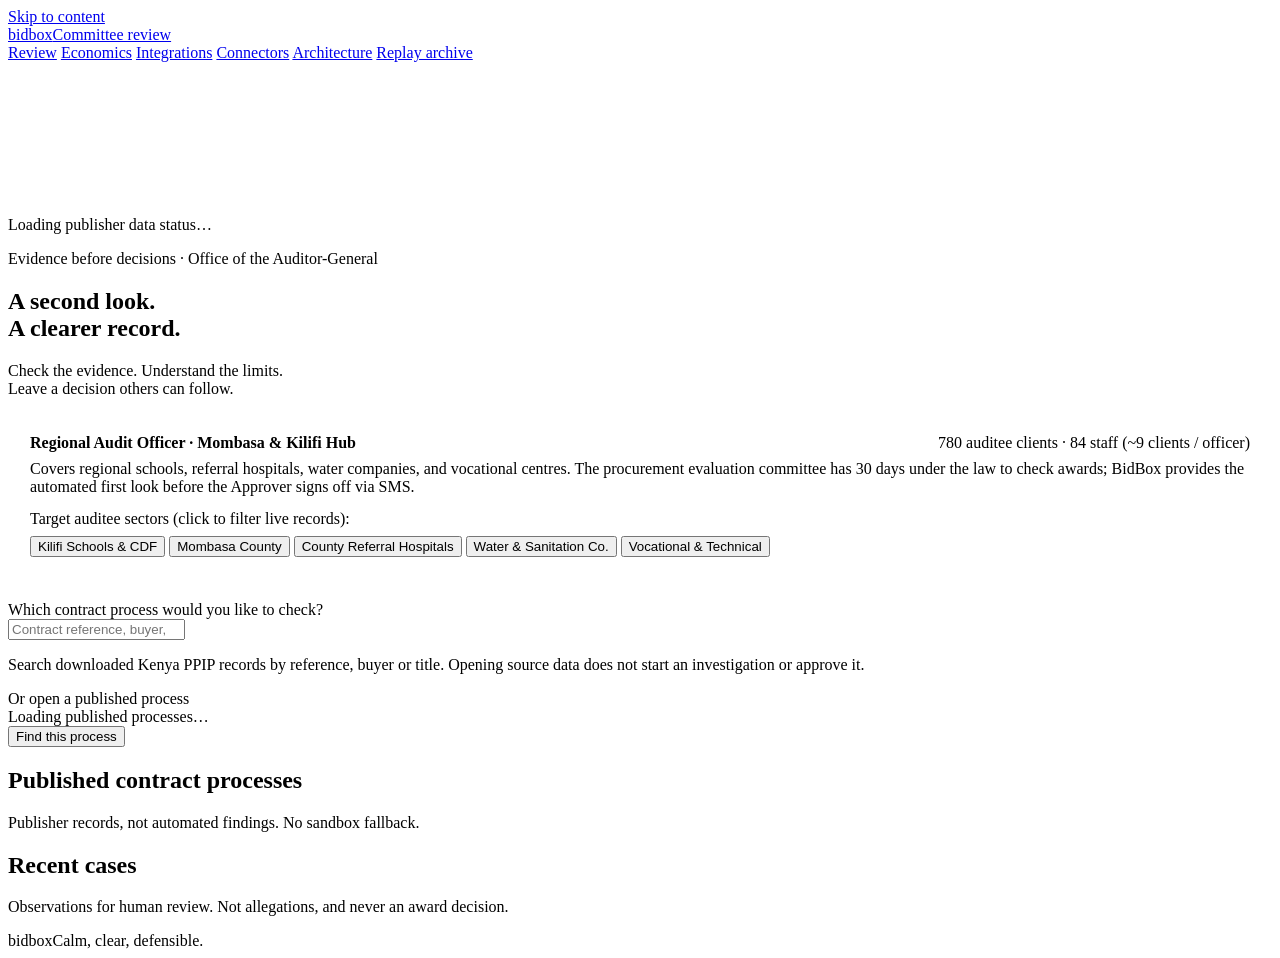
==== apps/web/public/index.html @ c2da8c53 "feat: plain-language record view with OCDS glossary and raw record Co-Authored-By: Devin AI <1582432" ====
<!doctype html>
<html lang="en">
<head>
  <meta charset="utf-8">
  <meta name="viewport" content="width=device-width, initial-scale=1">
  <meta name="theme-color" content="#03195b">
  <title>BidBox · Committee review</title>
  <link rel="stylesheet" href="/style.css">
  <script src="/strings.js" defer></script>
  <script src="/app.js" defer></script>
</head>
<body>
  <a class="skip-link" href="#main">Skip to content</a>
  <header class="site-header">
    <div class="header-inner">
      <a class="brand" href="#ask" aria-label="BidBox home"><span class="brand-mark" aria-hidden="true"><i></i><i></i><i></i></span><span>bidbox<span class="brand-caption">Committee review</span></span></a>
      <nav id="main-nav" aria-label="Main navigation">
        <a href="#ask" data-nav="ask">Review</a>
        <a href="#economics" data-nav="economics">Economics</a>
        <a href="#integrations" data-nav="integrations">Integrations</a>
        <a href="/connectors">Connectors</a>
        <a href="#architecture" data-nav="architecture">Architecture</a>
        <a href="#history" data-nav="history">Replay archive</a>
      </nav>
      <span id="approval-header" class="header-note" hidden>Independent review</span>
    </div>
  </header>
  <div class="workspace-banner" aria-hidden="true"><canvas id="dither-canvas" data-seed="7" data-h="180"></canvas></div>
  <main id="main" class="page" tabindex="-1">
    <div id="data-status" class="data-status" role="status" aria-live="polite">Loading publisher data status…</div>
    <div id="page-notice" class="notice" role="status" aria-live="polite" hidden></div>
    <section id="ask-screen" data-screen="ask" aria-labelledby="ask-title">
      <div class="intro">
        <p class="eyebrow">Evidence before decisions · Office of the Auditor-General</p>
        <h1 id="ask-title">A second look.<br>A clearer record.</h1>
        <p class="intro-copy">Check the evidence. Understand the limits.<br>Leave a decision others can follow.</p>
      </div>

      <div class="card regional-card" style="margin-bottom: 24px; padding: 20px 22px; border-left: 3px solid var(--accent);">
        <div style="display:flex; justify-content:space-between; align-items:center; flex-wrap:wrap; gap:8px; margin-bottom:8px;">
          <strong>Regional Audit Officer · Mombasa &amp; Kilifi Hub</strong>
          <span class="status-chip ok">780 auditee clients · 84 staff (~9 clients / officer)</span>
        </div>
        <p class="helper" style="margin: 4px 0 14px;">Covers regional schools, referral hospitals, water companies, and vocational centres. The procurement evaluation committee has 30 days under the law to check awards; BidBox provides the automated first look before the Approver signs off via SMS.</p>
        <div class="examples-label" style="margin: 0 0 8px;">Target auditee sectors (click to filter live records):</div>
        <div id="sector-chips" class="example-chips" style="margin-bottom: 0;">
          <button type="button" class="example-chip sector-btn" data-q="Kilifi">Kilifi Schools &amp; CDF</button>
          <button type="button" class="example-chip sector-btn" data-q="Mombasa">Mombasa County</button>
          <button type="button" class="example-chip sector-btn" data-q="Hospital">County Referral Hospitals</button>
          <button type="button" class="example-chip sector-btn" data-q="Water">Water &amp; Sanitation Co.</button>
          <button type="button" class="example-chip sector-btn" data-q="Vocational">Vocational &amp; Technical</button>
        </div>
      </div>
      <form id="ask-form" class="card ask-card">
        <label for="award-query">Which contract process would you like to check?</label>
        <div class="query-wrap"><span data-icon="search" aria-hidden="true"></span><input id="award-query" type="search" placeholder="Contract reference, buyer, or title" autocomplete="off" maxlength="240" required aria-describedby="ask-help"></div>
        <p id="ask-help" class="helper">Search downloaded Kenya PPIP records by reference, buyer or title. Opening source data does not start an investigation or approve it.</p>
        <div class="examples-label">Or open a published process</div>
        <div id="examples" class="example-chips" aria-label="Published process examples"><span class="muted">Loading published processes…</span></div>
        <button id="ask-submit" class="button primary full-width" type="submit">Find this process <span data-icon="arrow-right" aria-hidden="true"></span></button>
        <p id="search-feedback" class="helper" role="status" aria-live="polite"></p>
      </form>
      <section class="recent-section" aria-labelledby="published-title"><h2 id="published-title">Published contract processes</h2><div id="live-results" class="review-list" aria-live="polite"></div><p class="helper">Publisher records, not automated findings. No sandbox fallback.</p></section>
      <section class="recent-section" aria-labelledby="cases-title"><h2 id="cases-title">Recent cases</h2><div id="cases" class="review-list" aria-live="polite"></div></section>
      <div class="principle-note"><span data-icon="shield" aria-hidden="true"></span><p>Observations for human review. Not allegations, and never an award decision.</p></div>
    </section>

    <section id="history-screen" data-screen="history" hidden aria-labelledby="recent-title">
      <p class="eyebrow">Separate replay archive</p><h1 id="recent-title">Recorded reviews</h1>
      <p class="intro-copy">REPLAY — not live. Archived investigations never start from live intake.</p>
      <div id="ask-badges" class="badge-row" hidden></div>
      <div id="runs" class="review-list" aria-live="polite"></div>
      <button id="show-more" class="text-button" type="button" hidden>Show more reviews</button>
    </section>

    <section id="process-screen" data-screen="process" hidden aria-labelledby="process-title">
      <a class="back-link" href="#ask"><span data-icon="arrow-left" aria-hidden="true"></span> Published processes</a>
      <div id="process-badges" class="badge-row"></div>
      <p class="eyebrow">Contract process · publisher evidence</p>
      <h1 id="process-title">Opening source record…</h1>
      <p id="process-reference" class="helper"></p>
      <div id="process-context" class="card table-card"></div>
      <section class="report-section"><h2>Published awards</h2><div id="process-awards" class="findings-stack"></div></section>
      <section class="report-section"><h2>Source and limits</h2><div id="process-source" class="card table-card"></div></section>
      <p class="helper">This is source data, not an automated finding or approval. Observations need human review; no award decision is made.</p>
    </section>

    <section id="record-screen" data-screen="record" hidden aria-labelledby="record-title">
      <div class="page-heading"><div id="record-badges" class="badges"></div><h1 id="record-title">Contract record</h1><p id="record-reference" class="subtitle"></p></div>
      <div id="record-fields" class="card table-card"></div>
      <details class="card raw-ocds"><summary>Raw OCDS</summary><pre id="record-raw"></pre></details>
    </section>
    <section id="review-screen" data-screen="review" hidden aria-labelledby="review-title">
      <a class="back-link" href="#ask"><span data-icon="arrow-left" aria-hidden="true"></span> All reviews</a>
      <div id="review-badges" class="badge-row"></div>
      <p class="eyebrow">Review progress</p>
      <h1 id="review-title">Loading review…</h1>
      <p id="review-subtitle" class="intro-copy"></p>
      <div id="review-contract"></div>
      <div id="run-warning" class="notice review-notice" hidden></div>
      <section class="card timeline-card" aria-labelledby="timeline-title">
        <div class="section-heading"><h2 id="timeline-title">The work, step by step</h2><span id="connection-status" class="connection-status" role="status"></span></div>
        <ol id="timeline" class="timeline"></ol>
        <details class="tool-details"><summary><span data-icon="code" aria-hidden="true"></span> View tool log <span id="log-count" class="muted"></span></summary><div id="tool-log"></div></details>
      </section>
      <div id="run-next" class="next-action"></div>
      <div id="run-downloads" class="download-actions"></div>
      <p id="run-context" class="helper"></p>
    </section>

    <section id="approval-screen" data-screen="approval" hidden aria-labelledby="approval-title">
      <a id="approval-back" class="back-link" href="#ask"><span data-icon="arrow-left" aria-hidden="true"></span> Review details</a>
      <div id="approval-badges" class="badge-row"></div>
      <p class="eyebrow">Independent committee review</p>
      <h1 id="approval-title">Your decision.<br>The evidence in front of you.</h1>
      <p class="intro-copy approval-intro">Decide whether this review can become an investigation file. No award decision is made or implied.</p>
      <article class="card approval-card">
        <div id="approval-context"></div>
        <section class="approval-section" aria-labelledby="approval-evidence-title"><h2 id="approval-evidence-title">What needs a second look</h2><div id="approval-evidence"></div></section>
        <section class="approval-section" aria-labelledby="approval-limits-title"><h2 id="approval-limits-title">What limits this review</h2><div id="approval-limits"></div></section>
        <div id="approval-state" role="status" aria-live="polite"></div>
        <form id="approval-form" hidden>
          <div class="approval-section">
            <h2>Your sign-off</h2>
            <p id="requester-context" class="helper"></p>
            <div class="form-grid"><div><label for="approver-name">Your full name</label><input id="approver-name" autocomplete="name" maxlength="120" required></div><div><label for="approver-role">Your committee role</label><input id="approver-role" autocomplete="organization-title" maxlength="120" required></div></div>
            <label for="reason">Brief reason for your decision</label>
            <textarea id="reason" rows="2" maxlength="1000" placeholder="What did you check, and why is this your decision?" required></textarea>
            <label class="checkbox-label"><input id="independent-reviewer" type="checkbox" required><span>I am a different person from the requester.</span></label>
            <p class="helper identity-note">This service records your name and role; it does not authenticate your identity.</p>
            <div class="decision-buttons"><button id="approve" class="button primary" type="submit" value="approve">Approve <span data-icon="check" aria-hidden="true"></span></button><button id="reject" class="button secondary" type="submit" value="reject">Reject</button></div>
          </div>
        </form>
        <div id="decision-confirm" class="approval-section confirm-panel" hidden>
          <h2 id="confirm-title" tabindex="-1">Confirm your decision</h2>
          <p id="confirm-copy"></p><dl id="confirm-details" class="compact-details"></dl>
          <p class="helper">Your name, role and reason will be added to the audit trail. This cannot be silently changed.</p>
          <div class="decision-buttons"><button id="confirm-decision" class="button primary" type="button">Confirm approval</button><button id="edit-decision" class="button secondary" type="button">Go back</button></div>
        </div>
        <p id="decision-error" class="form-error" role="alert" hidden></p>
      </article>
      <p class="helper approval-footer">Approval authorizes file creation, not the accuracy of every observation. Verify the sources and limits before signing.</p>
    </section>

    <section id="report-screen" data-screen="report" hidden aria-labelledby="report-title">
      <a id="report-back" class="back-link" href="#ask"><span data-icon="arrow-left" aria-hidden="true"></span> Review progress</a>
      <div id="report-badges" class="badge-row"></div>
      <p id="report-eyebrow" class="eyebrow">Evidence for committee review</p>
      <h1 id="report-title">Loading evidence…</h1>
      <p id="report-subtitle" class="intro-copy"></p>
      <div id="report-contract"></div>
      <section class="report-section" aria-labelledby="findings-title"><div class="section-heading"><h2 id="findings-title">What was found</h2><span id="findings-count" class="quiet-label"></span></div><div id="findings" class="findings-stack"></div></section>
      <section class="report-section" aria-labelledby="limitations-title"><h2 id="limitations-title">What limits these results</h2><div id="limitations" class="card limitations-card"></div></section>
      <details id="dropped-details" class="card dropped-details"><summary>What the reviewer left out <span id="dropped-count" class="muted"></span></summary><div id="dropped"></div></details>
      <section class="report-section" aria-labelledby="signoff-title"><h2 id="signoff-title">Who signed off</h2><div id="signoff" class="card signoff-card"></div></section>
      <div id="report-action" class="next-action"></div>
      <div class="principle-note"><span data-icon="shield" aria-hidden="true"></span><p>Prepared for committee decision. No award decision is made or implied.</p></div>
    </section>

    <section id="economics-screen" data-screen="economics" hidden aria-labelledby="economics-title">
      <p class="eyebrow">Cost transparency</p><h1 id="economics-title">Know what the review costs.</h1><p class="intro-copy">Provider-reported usage. Clearly entered list prices.<br>No estimates dressed up as facts.</p>
      <div id="economics-select"></div>
      <div id="economics-content" hidden><div id="economics-badges" class="badge-row"></div><p id="economics-run" class="helper"></p><section class="card table-card"><h2>Configured list prices</h2><div id="pricing-table"></div></section><section class="card table-card"><h2>This recorded review</h2><div id="cost-table"></div></section><details class="card usage-details"><summary>Usage for each model attempt</summary><div id="usage-table"></div></details><div id="economics-notes" class="helper"></div></div>
    </section>

    <section id="integrations-screen" data-screen="integrations" hidden aria-labelledby="integrations-title">
      <p class="eyebrow">Connections & capabilities</p><h1 id="integrations-title">What’s connected.<br>What’s still planned.</h1><p class="intro-copy">A clear boundary between working local tools and features that are not available yet.</p><div id="integrations" class="card integration-card"><span class="spinner" aria-hidden="true"></span> Loading configuration</div>
    </section>
    <section id="architecture-screen" data-screen="architecture" hidden aria-labelledby="architecture-title">
      <p class="eyebrow">Registry and audit evidence</p><h1 id="architecture-title">How the system works.</h1>
      <p class="intro-copy">Architecture is generated from installed connectors. Sequences show recorded events, not a suggested workflow.</p>
      <h2>Current architecture</h2><div id="architecture-diagram" class="diagram" tabindex="0" aria-label="Architecture diagram, scroll to explore"></div>
      <label for="sequence-run">Recorded run</label><select id="sequence-run"><option value="">Choose a run</option></select>
      <div id="sequence-diagram" class="diagram" tabindex="0" aria-label="Run sequence diagram, scroll to explore"></div>
    </section>
    <footer class="page-footer"><span>bidbox</span><span>Calm, clear, defensible.</span></footer>
  </main>
  <aside id="run-counter" class="run-counter" aria-label="Recorded tokens and list-price cost" hidden><span class="counter-label">Recorded usage</span><div><span id="counter-tokens">Not reported</span><span class="counter-divider" aria-hidden="true"></span><span id="counter-cost">Not configured</span></div><a id="counter-link" href="#economics">Cost details <span data-icon="arrow-up-right" aria-hidden="true"></span></a></aside>
</body>
</html>
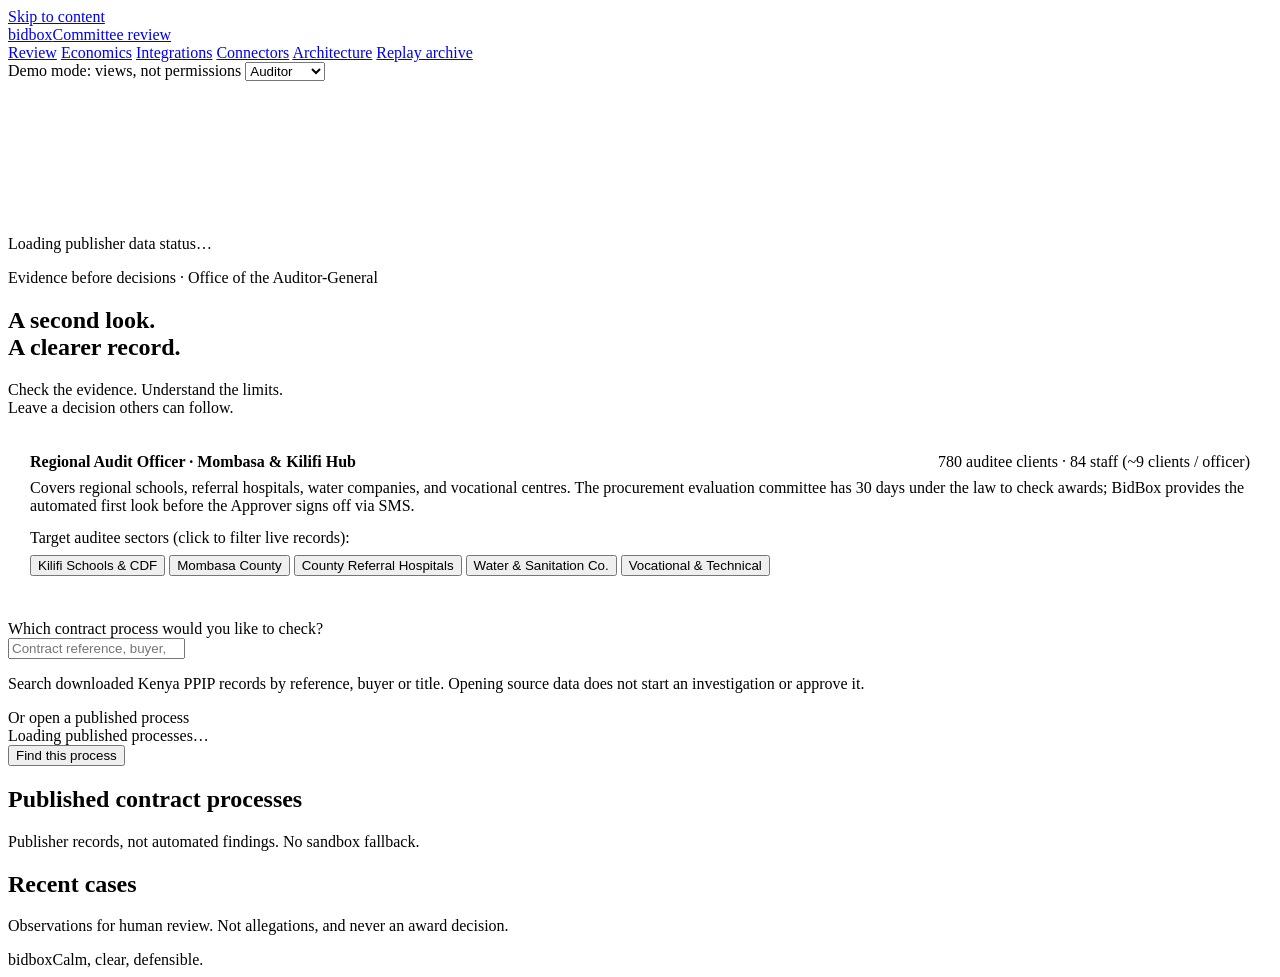
==== commit 25f27a0a: "feat: auditor nav shows only Review; developer views behind Integrator switch Co-Authored-By: Devin " ====
--- a/apps/web/public/index.html
+++ b/apps/web/public/index.html
@@ -16,12 +16,14 @@
       <a class="brand" href="#ask" aria-label="BidBox home"><span class="brand-mark" aria-hidden="true"><i></i><i></i><i></i></span><span>bidbox<span class="brand-caption">Committee review</span></span></a>
       <nav id="main-nav" aria-label="Main navigation">
         <a href="#ask" data-nav="ask">Review</a>
-        <a href="#economics" data-nav="economics">Economics</a>
-        <a href="#integrations" data-nav="integrations">Integrations</a>
-        <a href="/connectors">Connectors</a>
-        <a href="#architecture" data-nav="architecture">Architecture</a>
-        <a href="#history" data-nav="history">Replay archive</a>
+        <a data-role="integrator" href="#economics" data-nav="economics">Economics</a>
+        <a data-role="integrator" href="#integrations" data-nav="integrations">Integrations</a>
+        <a data-role="integrator" href="/connectors">Connectors</a>
+        <a data-role="integrator" href="#architecture" data-nav="architecture">Architecture</a>
+        <a data-role="integrator" href="#history" data-nav="history">Replay archive</a>
       </nav>
+      <label class="view-switch" title="Demo mode: views, not permissions"><span>Demo mode: views, not permissions</span>
+        <select id="view-switch" aria-label="Workspace view"><option value="auditor">Auditor</option><option value="integrator">Integrator</option></select></label>
       <span id="approval-header" class="header-note" hidden>Independent review</span>
     </div>
   </header>
@@ -175,6 +177,6 @@
     </section>
     <footer class="page-footer"><span>bidbox</span><span>Calm, clear, defensible.</span></footer>
   </main>
-  <aside id="run-counter" class="run-counter" aria-label="Recorded tokens and list-price cost" hidden><span class="counter-label">Recorded usage</span><div><span id="counter-tokens">Not reported</span><span class="counter-divider" aria-hidden="true"></span><span id="counter-cost">Not configured</span></div><a id="counter-link" href="#economics">Cost details <span data-icon="arrow-up-right" aria-hidden="true"></span></a></aside>
+  <aside id="run-counter" class="run-counter" aria-label="Recorded tokens and list-price cost" hidden><span class="counter-label">Recorded usage</span><div><span id="counter-tokens">Not reported</span><span class="counter-divider" aria-hidden="true"></span><span id="counter-cost">Not configured</span></div><a id="counter-link" data-role="integrator" href="#economics">Cost details <span data-icon="arrow-up-right" aria-hidden="true"></span></a></aside>
 </body>
 </html>
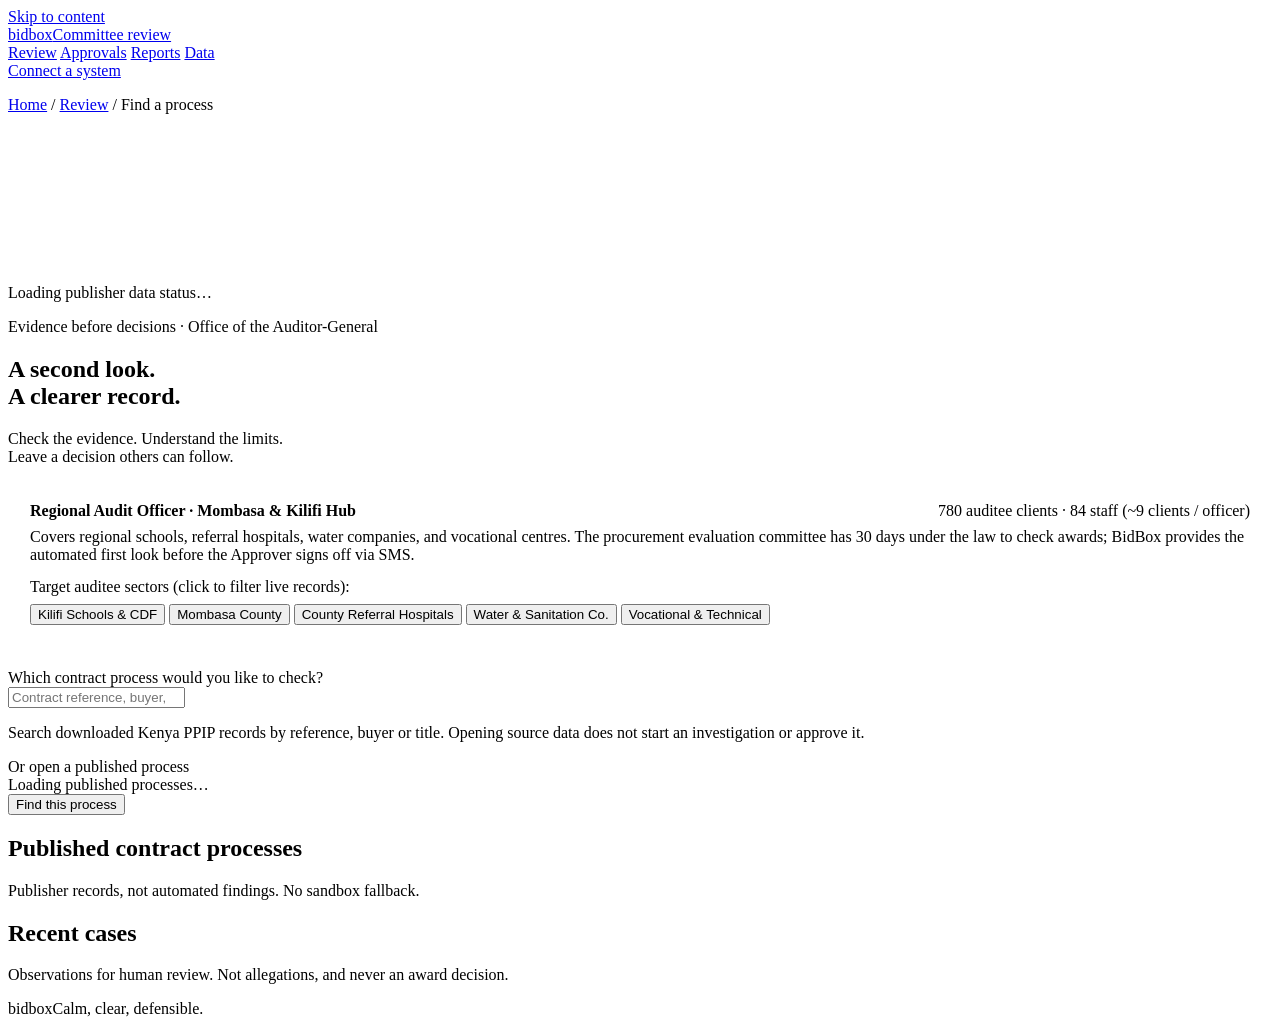
==== commit eb1eb0f1: "feat: auditor workspace on History API routes with Review, Approvals, Reports, Data nav Co-Authored-" ====
--- a/apps/web/public/index.html
+++ b/apps/web/public/index.html
@@ -4,29 +4,27 @@
   <meta charset="utf-8">
   <meta name="viewport" content="width=device-width, initial-scale=1">
   <meta name="theme-color" content="#03195b">
-  <title>BidBox · Committee review</title>
+  <title>Review awards · BidBox</title>
   <link rel="stylesheet" href="/style.css">
   <script src="/strings.js" defer></script>
   <script src="/app.js" defer></script>
 </head>
-<body>
+<body data-space="app">
   <a class="skip-link" href="#main">Skip to content</a>
   <header class="site-header">
     <div class="header-inner">
-      <a class="brand" href="#ask" aria-label="BidBox home"><span class="brand-mark" aria-hidden="true"><i></i><i></i><i></i></span><span>bidbox<span class="brand-caption">Committee review</span></span></a>
-      <nav id="main-nav" aria-label="Main navigation">
-        <a href="#ask" data-nav="ask">Review</a>
-        <a data-role="integrator" href="#economics" data-nav="economics">Economics</a>
-        <a data-role="integrator" href="#integrations" data-nav="integrations">Integrations</a>
-        <a data-role="integrator" href="/connectors">Connectors</a>
-        <a data-role="integrator" href="#architecture" data-nav="architecture">Architecture</a>
-        <a data-role="integrator" href="#history" data-nav="history">Replay archive</a>
+      <a class="brand" href="/" aria-label="BidBox home"><span class="brand-mark" aria-hidden="true"><i></i><i></i><i></i></span><span>bidbox<span class="brand-caption">Committee review</span></span></a>
+      <nav id="main-nav" aria-label="Auditor navigation">
+        <a href="/app" data-nav="ask">Review</a>
+        <a href="/app/approvals" data-nav="approvals">Approvals</a>
+        <a href="/app/reports" data-nav="reports">Reports</a>
+        <a href="/app/data" data-nav="data">Data</a>
       </nav>
-      <label class="view-switch" title="Demo mode: views, not permissions"><span>Demo mode: views, not permissions</span>
-        <select id="view-switch" aria-label="Workspace view"><option value="auditor">Auditor</option><option value="integrator">Integrator</option></select></label>
+      <a class="space-switch" href="/connect">Connect a system</a>
       <span id="approval-header" class="header-note" hidden>Independent review</span>
     </div>
   </header>
+  <p class="crumbs" aria-label="Where am I"><a href="/">Home</a> / <a href="/app">Review</a> / <span id="crumb-page">Find a process</span></p>
   <div class="workspace-banner" aria-hidden="true"><canvas id="dither-canvas" data-seed="7" data-h="180"></canvas></div>
   <main id="main" class="page" tabindex="-1">
     <div id="data-status" class="data-status" role="status" aria-live="polite">Loading publisher data status…</div>
@@ -67,16 +65,28 @@
       <div class="principle-note"><span data-icon="shield" aria-hidden="true"></span><p>Observations for human review. Not allegations, and never an award decision.</p></div>
     </section>
 
-    <section id="history-screen" data-screen="history" hidden aria-labelledby="recent-title">
-      <p class="eyebrow">Separate replay archive</p><h1 id="recent-title">Recorded reviews</h1>
-      <p class="intro-copy">REPLAY — not live. Archived investigations never start from live intake.</p>
+    <section id="reports-screen" data-screen="reports" hidden aria-labelledby="recent-title">
+      <p class="eyebrow">Reports</p><h1 id="recent-title">Review files</h1>
+      <p class="intro-copy">Every review started here on downloaded live records, with its status and evidence file.</p>
       <div id="ask-badges" class="badge-row" hidden></div>
       <div id="runs" class="review-list" aria-live="polite"></div>
       <button id="show-more" class="text-button" type="button" hidden>Show more reviews</button>
     </section>
 
+    <section id="approvals-screen" data-screen="approvals" hidden aria-labelledby="approvals-title">
+      <p class="eyebrow">Approvals</p><h1 id="approvals-title">Waiting for sign-off</h1>
+      <p class="intro-copy">Reviews that need a named approver before any file is created.</p>
+      <div id="approvals-list" class="review-list" aria-live="polite"></div>
+    </section>
+
+    <section id="data-screen" data-screen="data" hidden aria-labelledby="data-title">
+      <p class="eyebrow">Data</p><h1 id="data-title">Where the records come from</h1>
+      <p class="intro-copy">Sources, how many records each holds, and when they were last downloaded.</p>
+      <div id="data-sources" class="card table-card"></div>
+    </section>
+
     <section id="process-screen" data-screen="process" hidden aria-labelledby="process-title">
-      <a class="back-link" href="#ask"><span data-icon="arrow-left" aria-hidden="true"></span> Published processes</a>
+      <a class="back-link" href="/app"><span data-icon="arrow-left" aria-hidden="true"></span> Published processes</a>
       <div id="process-badges" class="badge-row"></div>
       <p class="eyebrow">Contract process · publisher evidence</p>
       <h1 id="process-title">Opening source record…</h1>
@@ -93,7 +103,7 @@
       <details class="card raw-ocds"><summary>Raw OCDS</summary><pre id="record-raw"></pre></details>
     </section>
     <section id="review-screen" data-screen="review" hidden aria-labelledby="review-title">
-      <a class="back-link" href="#ask"><span data-icon="arrow-left" aria-hidden="true"></span> All reviews</a>
+      <a class="back-link" href="/app"><span data-icon="arrow-left" aria-hidden="true"></span> All reviews</a>
       <div id="review-badges" class="badge-row"></div>
       <p class="eyebrow">Review progress</p>
       <h1 id="review-title">Loading review…</h1>
@@ -108,10 +118,15 @@
       <div id="run-next" class="next-action"></div>
       <div id="run-downloads" class="download-actions"></div>
       <p id="run-context" class="helper"></p>
+      <details id="how-made" class="card usage-details"><summary>How this review was made</summary>
+        <section class="table-card"><h2>Configured list prices</h2><div id="pricing-table"></div></section>
+        <section class="table-card"><h2>This recorded review</h2><div id="cost-table"></div></section>
+        <h2>Usage for each model attempt</h2><div id="usage-table"></div><div id="how-notes" class="helper"></div>
+      </details>
     </section>
 
     <section id="approval-screen" data-screen="approval" hidden aria-labelledby="approval-title">
-      <a id="approval-back" class="back-link" href="#ask"><span data-icon="arrow-left" aria-hidden="true"></span> Review details</a>
+      <a id="approval-back" class="back-link" href="/app"><span data-icon="arrow-left" aria-hidden="true"></span> Review details</a>
       <div id="approval-badges" class="badge-row"></div>
       <p class="eyebrow">Independent committee review</p>
       <h1 id="approval-title">Your decision.<br>The evidence in front of you.</h1>
@@ -145,7 +160,7 @@
     </section>
 
     <section id="report-screen" data-screen="report" hidden aria-labelledby="report-title">
-      <a id="report-back" class="back-link" href="#ask"><span data-icon="arrow-left" aria-hidden="true"></span> Review progress</a>
+      <a id="report-back" class="back-link" href="/app"><span data-icon="arrow-left" aria-hidden="true"></span> Review progress</a>
       <div id="report-badges" class="badge-row"></div>
       <p id="report-eyebrow" class="eyebrow">Evidence for committee review</p>
       <h1 id="report-title">Loading evidence…</h1>
@@ -159,24 +174,8 @@
       <div class="principle-note"><span data-icon="shield" aria-hidden="true"></span><p>Prepared for committee decision. No award decision is made or implied.</p></div>
     </section>
 
-    <section id="economics-screen" data-screen="economics" hidden aria-labelledby="economics-title">
-      <p class="eyebrow">Cost transparency</p><h1 id="economics-title">Know what the review costs.</h1><p class="intro-copy">Provider-reported usage. Clearly entered list prices.<br>No estimates dressed up as facts.</p>
-      <div id="economics-select"></div>
-      <div id="economics-content" hidden><div id="economics-badges" class="badge-row"></div><p id="economics-run" class="helper"></p><section class="card table-card"><h2>Configured list prices</h2><div id="pricing-table"></div></section><section class="card table-card"><h2>This recorded review</h2><div id="cost-table"></div></section><details class="card usage-details"><summary>Usage for each model attempt</summary><div id="usage-table"></div></details><div id="economics-notes" class="helper"></div></div>
-    </section>
-
-    <section id="integrations-screen" data-screen="integrations" hidden aria-labelledby="integrations-title">
-      <p class="eyebrow">Connections & capabilities</p><h1 id="integrations-title">What’s connected.<br>What’s still planned.</h1><p class="intro-copy">A clear boundary between working local tools and features that are not available yet.</p><div id="integrations" class="card integration-card"><span class="spinner" aria-hidden="true"></span> Loading configuration</div>
-    </section>
-    <section id="architecture-screen" data-screen="architecture" hidden aria-labelledby="architecture-title">
-      <p class="eyebrow">Registry and audit evidence</p><h1 id="architecture-title">How the system works.</h1>
-      <p class="intro-copy">Architecture is generated from installed connectors. Sequences show recorded events, not a suggested workflow.</p>
-      <h2>Current architecture</h2><div id="architecture-diagram" class="diagram" tabindex="0" aria-label="Architecture diagram, scroll to explore"></div>
-      <label for="sequence-run">Recorded run</label><select id="sequence-run"><option value="">Choose a run</option></select>
-      <div id="sequence-diagram" class="diagram" tabindex="0" aria-label="Run sequence diagram, scroll to explore"></div>
-    </section>
     <footer class="page-footer"><span>bidbox</span><span>Calm, clear, defensible.</span></footer>
   </main>
-  <aside id="run-counter" class="run-counter" aria-label="Recorded tokens and list-price cost" hidden><span class="counter-label">Recorded usage</span><div><span id="counter-tokens">Not reported</span><span class="counter-divider" aria-hidden="true"></span><span id="counter-cost">Not configured</span></div><a id="counter-link" data-role="integrator" href="#economics">Cost details <span data-icon="arrow-up-right" aria-hidden="true"></span></a></aside>
+  <aside id="run-counter" class="run-counter" aria-label="Recorded tokens and list-price cost" hidden><span class="counter-label">Recorded usage</span><div><span id="counter-tokens">Not reported</span><span class="counter-divider" aria-hidden="true"></span><span id="counter-cost">Not configured</span></div><a id="counter-link" href="#how-made">How this review was made <span data-icon="arrow-up-right" aria-hidden="true"></span></a></aside>
 </body>
 </html>
